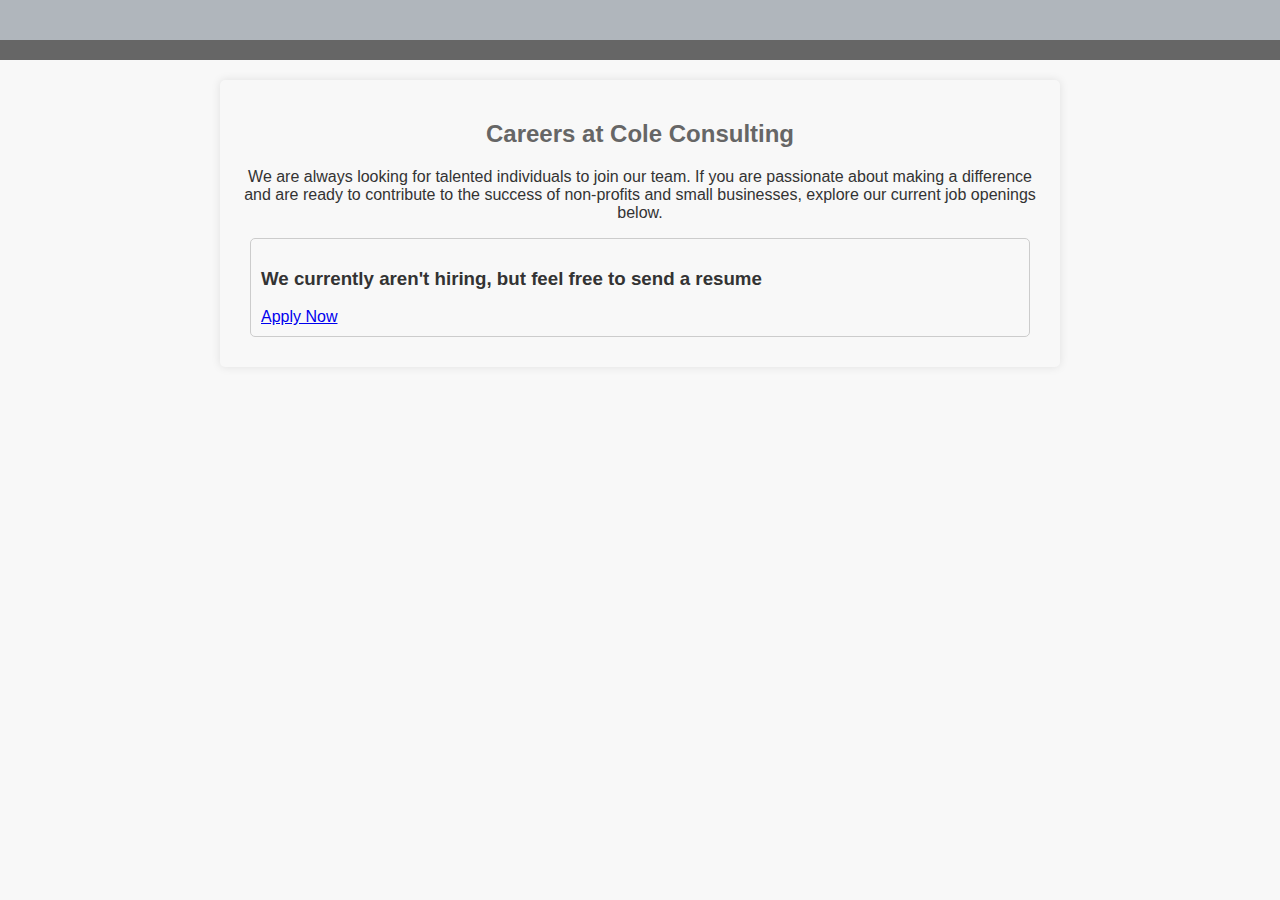
==== careers.html @ 0e7b0656 "Add files via upload" ====
<!DOCTYPE html>
<html lang="en">

<head>
  <link rel="stylesheet" href="styles.css">
  <meta charset="UTF-8">
  <meta name="viewport" content="width=device-width, initial-scale=1.0">
  <meta name="description" content="Consulting services for non-profits and small businesses.">
  <title>Cole Consulting LLC - Careers</title>
  <style>
    /* Your existing CSS styles remain unchanged */

    /* Additional styling for the careers page */
    #careers {
      background-color: #f8f8f8;
      padding: 20px;
      text-align: center;
    }

    .job-opening {
      border: 1px solid #ccc;
      border-radius: 5px;
      padding: 10px;
      margin: 10px;
      text-align: left;
    }
  </style>
</head>

<body>
  <header>
    <!-- Your existing header content remains unchanged -->
  </header>

  <nav>
    <!-- Your existing navigation links remain unchanged -->
  </nav>

  <section id="careers">
    <h2>Careers at Cole Consulting</h2>
    <p>We are always looking for talented individuals to join our team. If you are passionate about making a difference and are ready to contribute to the success of non-profits and small businesses, explore our current job openings below.</p>

    <div class="job-opening">
      <h3>We currently aren't hiring, but feel free to send a resume</h3>
      </ul>
      <a href="mailto:coleConsulting@coleconsulting.com">Apply Now</a>
    </div>

    <!-- Add more job openings as needed -->
  </section>
---- styles.css ----
body {
  font-family: Arial, sans-serif;
  background-color: #f8f8f8;
  color: #333;
  margin: 0;
  padding: 0;
}

header {
  background-color: #b0b6bc;
  color: #fff;
  padding: 20px;
  text-align: center;
}

nav {
  background-color: #666;
  padding: 10px;
  text-align: center;
}

nav a {
  color: #fff;
  text-decoration: none;
  padding: 8px 16px;
  margin: 0 10px;
}

nav a:hover {
  background-color: #888;
  border-radius: 5px;
}

section {
  max-width: 800px;
  margin: 20px auto;
  padding: 20px;
  background-color: #fff;
  box-shadow: 0 0 10px rgba(0, 0, 0, 0.1);
  border-radius: 5px;
}

h1 {
  color: #333;
}

h2 {
  color: #666;
}

footer {
  text-align: center;
  padding: 10px;
  background-color: #333;
  color: #fff;
  position: fixed;
  bottom: 0;
  width: 100%;
}

/* Testimonial styling */
#testimonials {
  background-color: #f8f8f8;
  padding: 30px;
  text-align: center;
}

#testimonial-container {
  overflow-x: auto;
  white-space: nowrap;
  padding: 30px;
}

.testimonial {
  display: inline-block;
  max-width: 300px;
  margin: 0 10px;
  border: 1px solid #ccc;
  border-radius: 5px;
  padding: 30px;
  text-align: left;
}

/* Additional styling for responsiveness */
@media screen and (max-width: 600px) {
  body {
    font-size: 14px;
  }
}
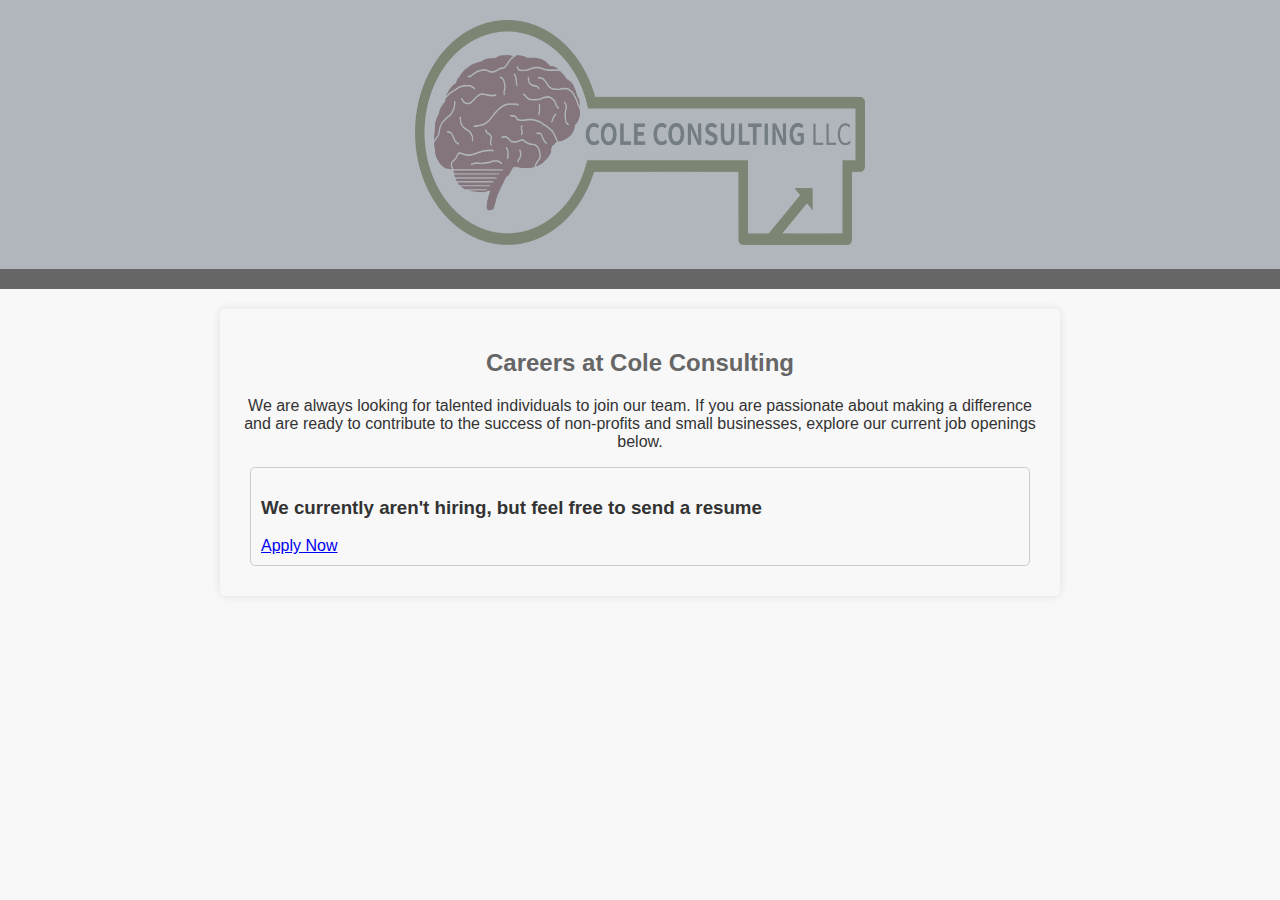
==== commit b6bbaec2: "careers.html" ====
--- a/careers.html
+++ b/careers.html
@@ -29,7 +29,7 @@
 
 <body>
   <header>
-    <!-- Your existing header content remains unchanged -->
+    <img src="./vector.png" = width="450" height="225">
   </header>
 
   <nav>
@@ -47,4 +47,4 @@
     </div>
 
     <!-- Add more job openings as needed -->
-  </section>+  </section>
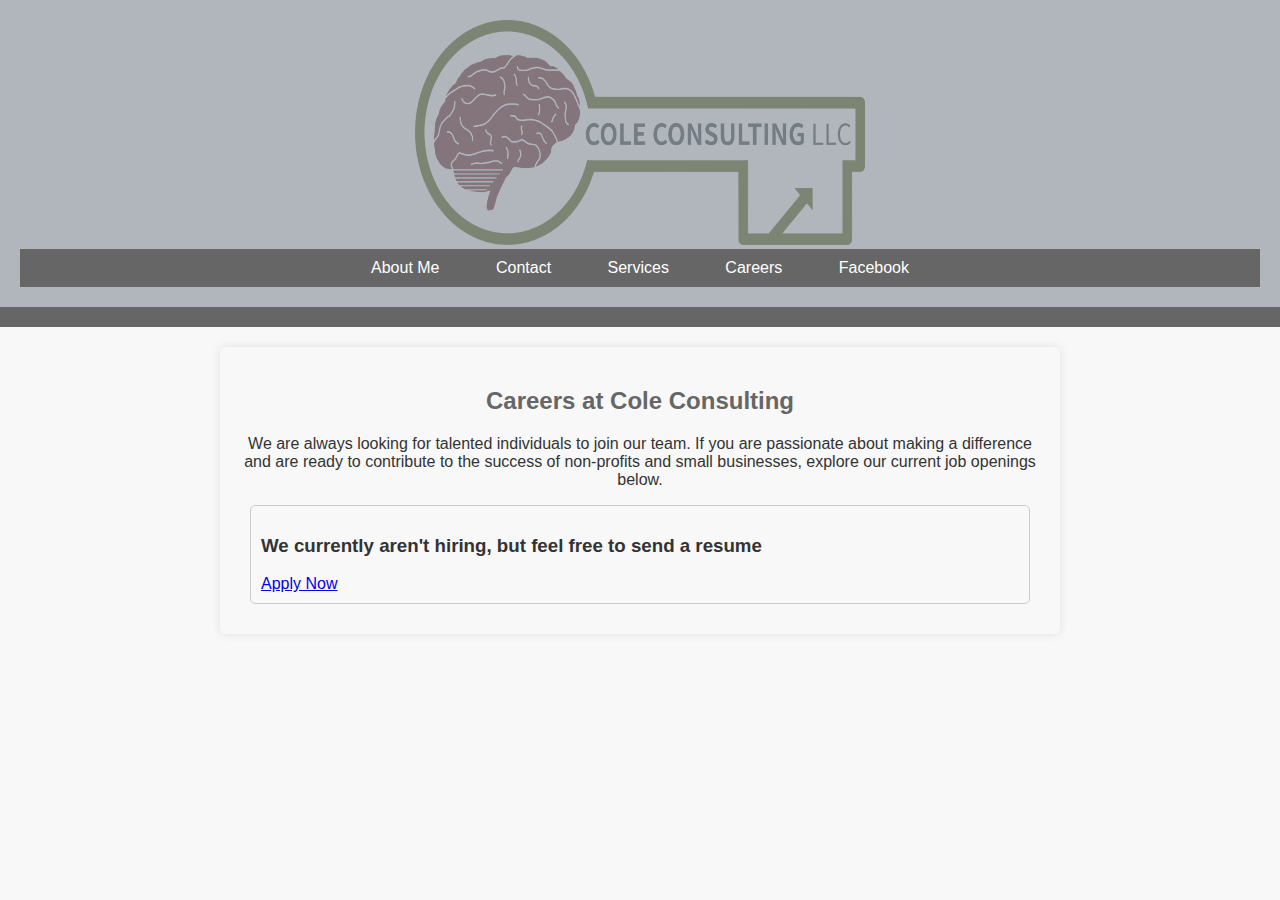
==== commit 3acc871b: "careers.html" ====
--- a/careers.html
+++ b/careers.html
@@ -30,6 +30,13 @@
 <body>
   <header>
     <img src="./vector.png" = width="450" height="225">
+    <nav>
+    <a href="index.html">About Me</a>
+    <a href="contact.html">Contact</a>
+    <a href="services.html">Services</a>
+    <a href="careers.html">Careers</a>
+    <a href="https://www.facebook.com/profile.php?id=61554043406478" target="_blank">Facebook</a>
+  </nav>
   </header>
 
   <nav>
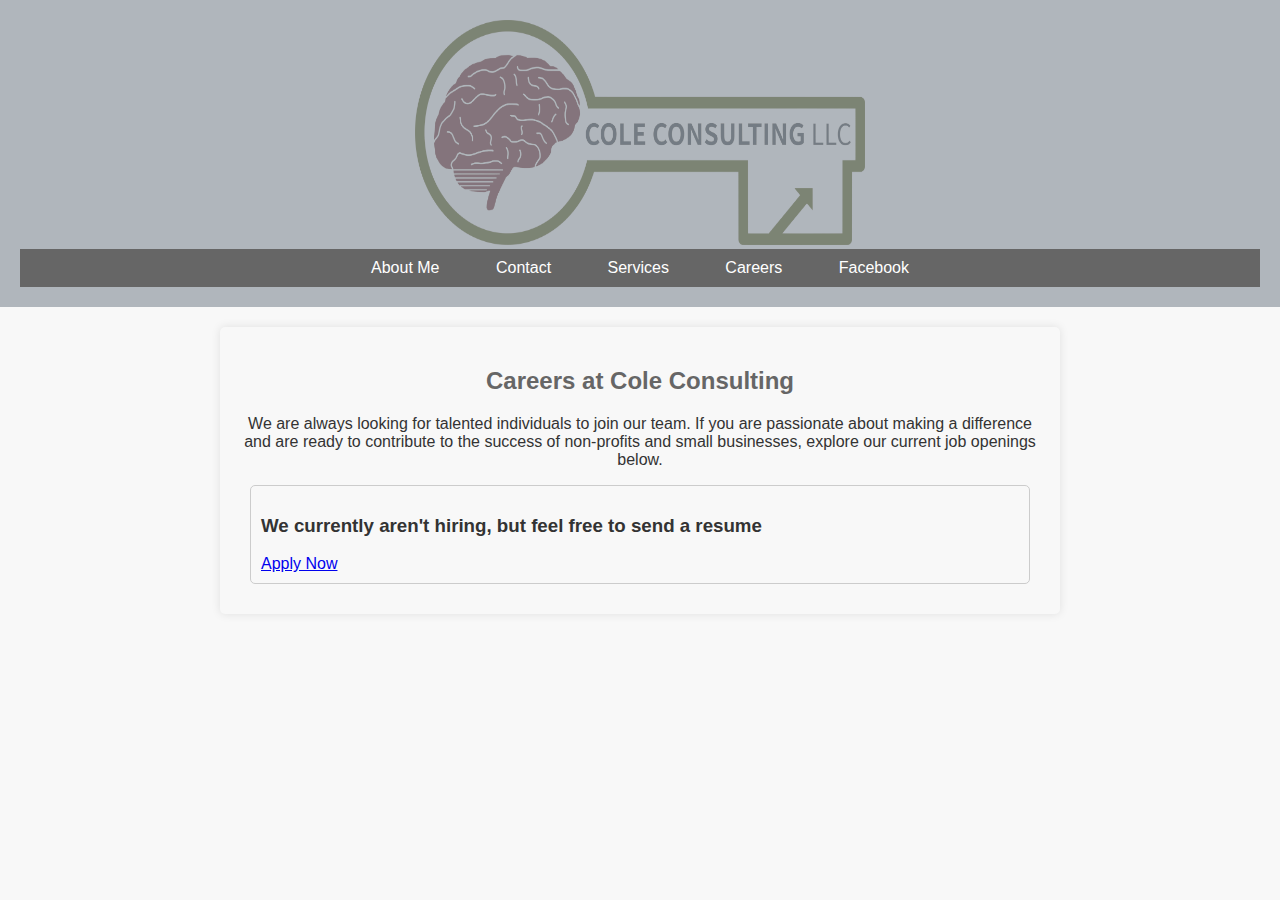
==== commit fbe3badc: "careers.html" ====
--- a/careers.html
+++ b/careers.html
@@ -39,10 +39,6 @@
   </nav>
   </header>
 
-  <nav>
-    <!-- Your existing navigation links remain unchanged -->
-  </nav>
-
   <section id="careers">
     <h2>Careers at Cole Consulting</h2>
     <p>We are always looking for talented individuals to join our team. If you are passionate about making a difference and are ready to contribute to the success of non-profits and small businesses, explore our current job openings below.</p>
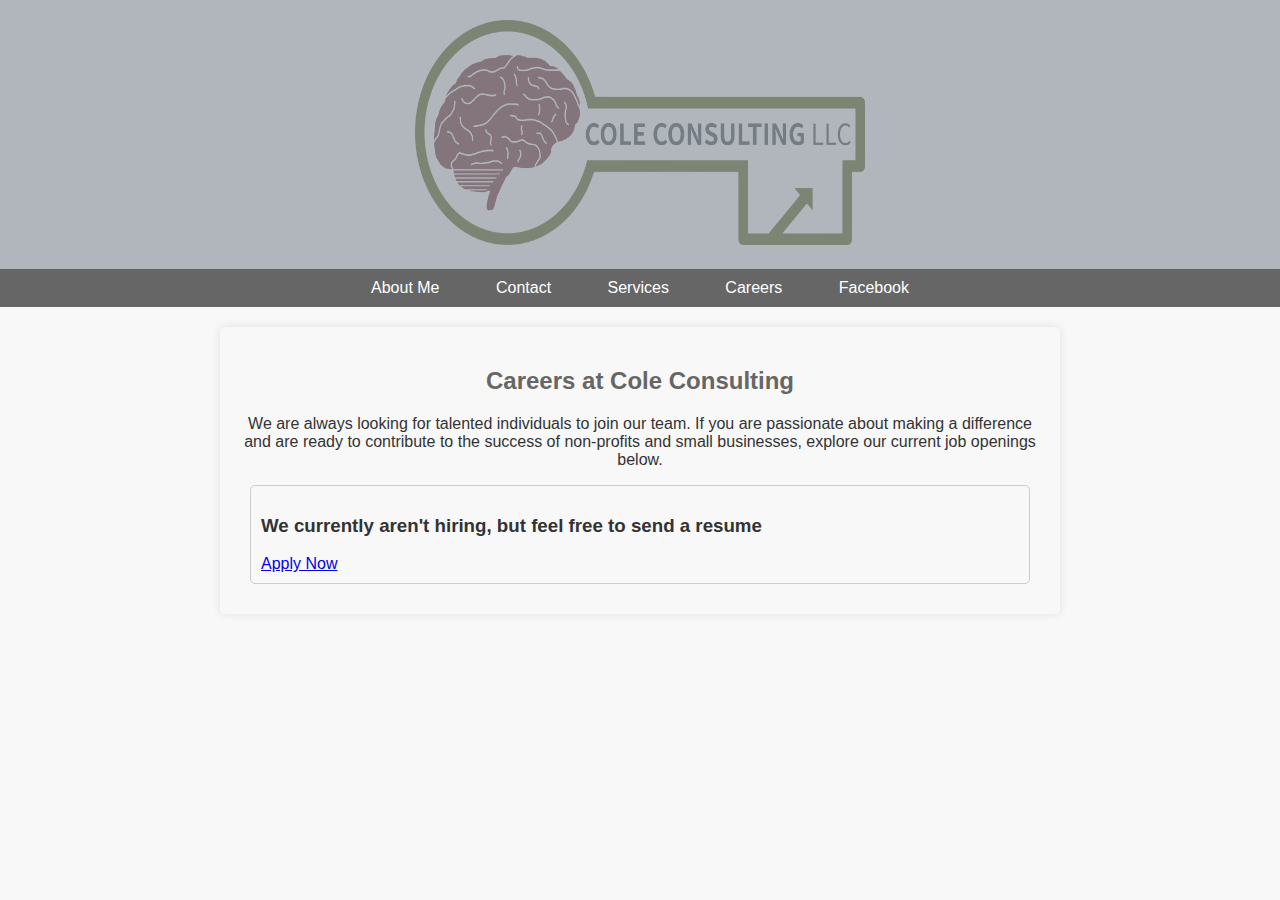
==== commit 2c696f7b: "careers.html" ====
--- a/careers.html
+++ b/careers.html
@@ -30,14 +30,14 @@
 <body>
   <header>
     <img src="./vector.png" = width="450" height="225">
-    <nav>
-    <a href="index.html">About Me</a>
-    <a href="contact.html">Contact</a>
-    <a href="services.html">Services</a>
-    <a href="careers.html">Careers</a>
-    <a href="https://www.facebook.com/profile.php?id=61554043406478" target="_blank">Facebook</a>
-  </nav>
   </header>
+   <nav>
+   <a href="index.html">About Me</a>
+   <a href="contact.html">Contact</a>
+   <a href="services.html">Services</a>
+   <a href="careers.html">Careers</a>
+   <a href="https://www.facebook.com/profile.php?id=61554043406478" target="_blank">Facebook</a>
+   </nav>
 
   <section id="careers">
     <h2>Careers at Cole Consulting</h2>
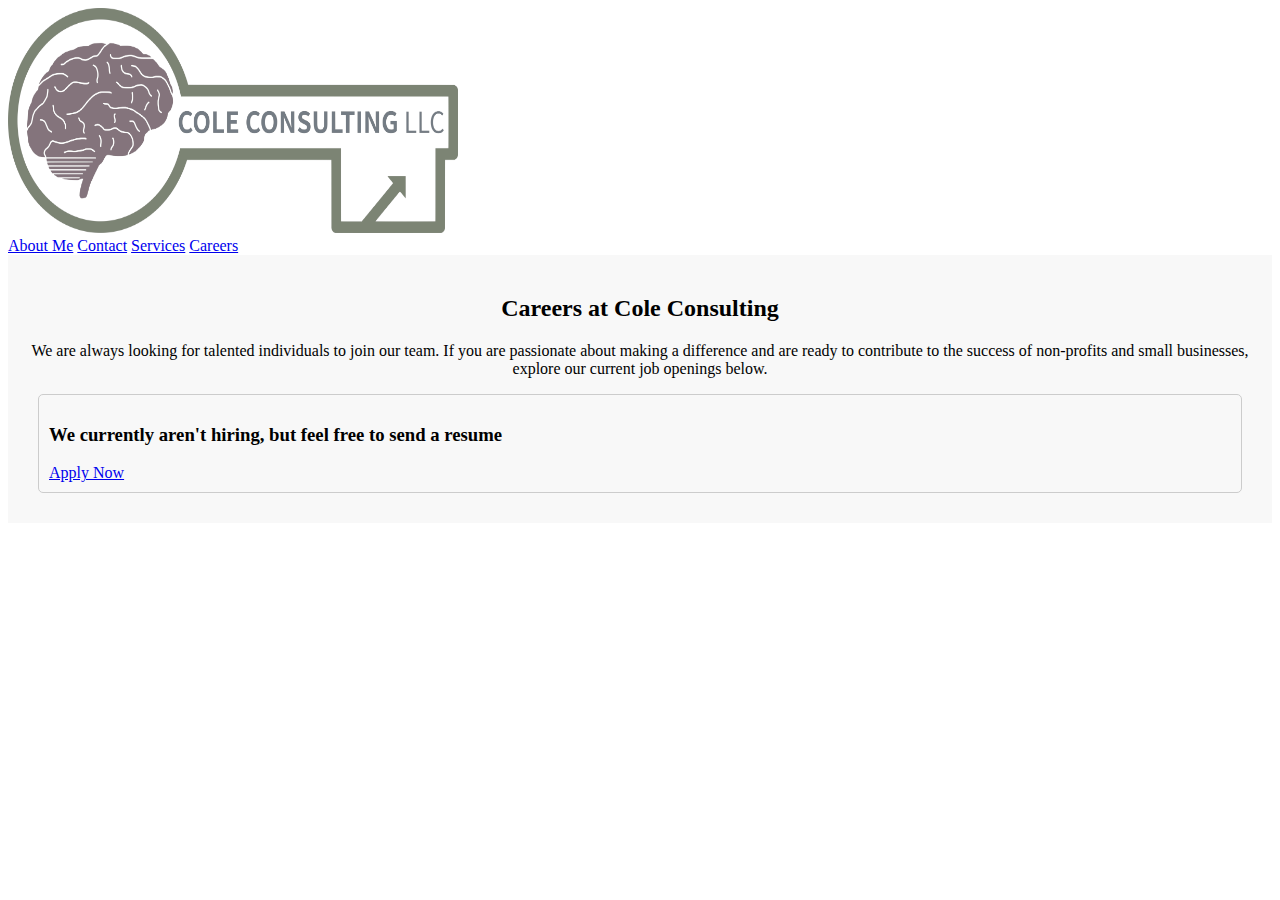
==== commit aaa4367d: "Update careers.html" ====
--- a/careers.html
+++ b/careers.html
@@ -31,13 +31,12 @@
   <header>
     <img src="./vector.png" = width="450" height="225">
   </header>
-   <nav>
-   <a href="index.html">About Me</a>
-   <a href="contact.html">Contact</a>
-   <a href="services.html">Services</a>
-   <a href="careers.html">Careers</a>
-   <a href="https://www.facebook.com/profile.php?id=61554043406478" target="_blank">Facebook</a>
-   </nav>
+    <nav>
+    <a href="index.html">About Me</a>
+    <a href="contact.html">Contact</a>
+    <a href="services.html">Services</a>
+    <a href="careers.html">Careers</a>
+  </nav>
 
   <section id="careers">
     <h2>Careers at Cole Consulting</h2>
--- a/styles.css
+++ b/styles.css
@@ -1,74 +1,33 @@
-body {
-  font-family: Arial, sans-serif;
-  background-color: #f8f8f8;
-  color: #333;
+@media screen and (max-width: 600px) {
+ body {
+  display: flex;
+  flex-direction: column;
+  align-items: center;
+  justify-content: center;
+  min-height: 100vh;
   margin: 0;
-  padding: 0;
 }
 
-header {
-  background-color: #b0b6bc;
-  color: #fff;
-  padding: 20px;
-  text-align: center;
-}
+  header, nav {
+      background-color: #757d85;
+      color: #fff; /* Text color for better contrast */
+    }
 
-nav {
-  background-color: #666;
-  padding: 10px;
-  text-align: center;
-}
-
-nav a {
-  color: #fff;
-  text-decoration: none;
-  padding: 8px 16px;
-  margin: 0 10px;
-}
-
-nav a:hover {
-  background-color: #888;
-  border-radius: 5px;
-}
-
-section {
-  max-width: 800px;
-  margin: 20px auto;
-  padding: 20px;
-  background-color: #fff;
-  box-shadow: 0 0 10px rgba(0, 0, 0, 0.1);
-  border-radius: 5px;
-}
-
-h1 {
-  color: #333;
-}
-
-h2 {
-  color: #666;
-}
-
-footer {
-  text-align: center;
-  padding: 10px;
-  background-color: #333;
-  color: #fff;
-  position: fixed;
-  bottom: 0;
-  width: 100%;
-}
+    nav a {
+      color: #fff; /* Link color in the navigation bar */
+    }
 
 /* Testimonial styling */
 #testimonials {
   background-color: #f8f8f8;
-  padding: 30px;
+  padding: 20px;
   text-align: center;
 }
 
 #testimonial-container {
   overflow-x: auto;
   white-space: nowrap;
-  padding: 30px;
+  padding: 10px;
 }
 
 .testimonial {
@@ -77,13 +36,6 @@
   margin: 0 10px;
   border: 1px solid #ccc;
   border-radius: 5px;
-  padding: 30px;
+  padding: 10px;
   text-align: left;
 }
-
-/* Additional styling for responsiveness */
-@media screen and (max-width: 600px) {
-  body {
-    font-size: 14px;
-  }
-}
